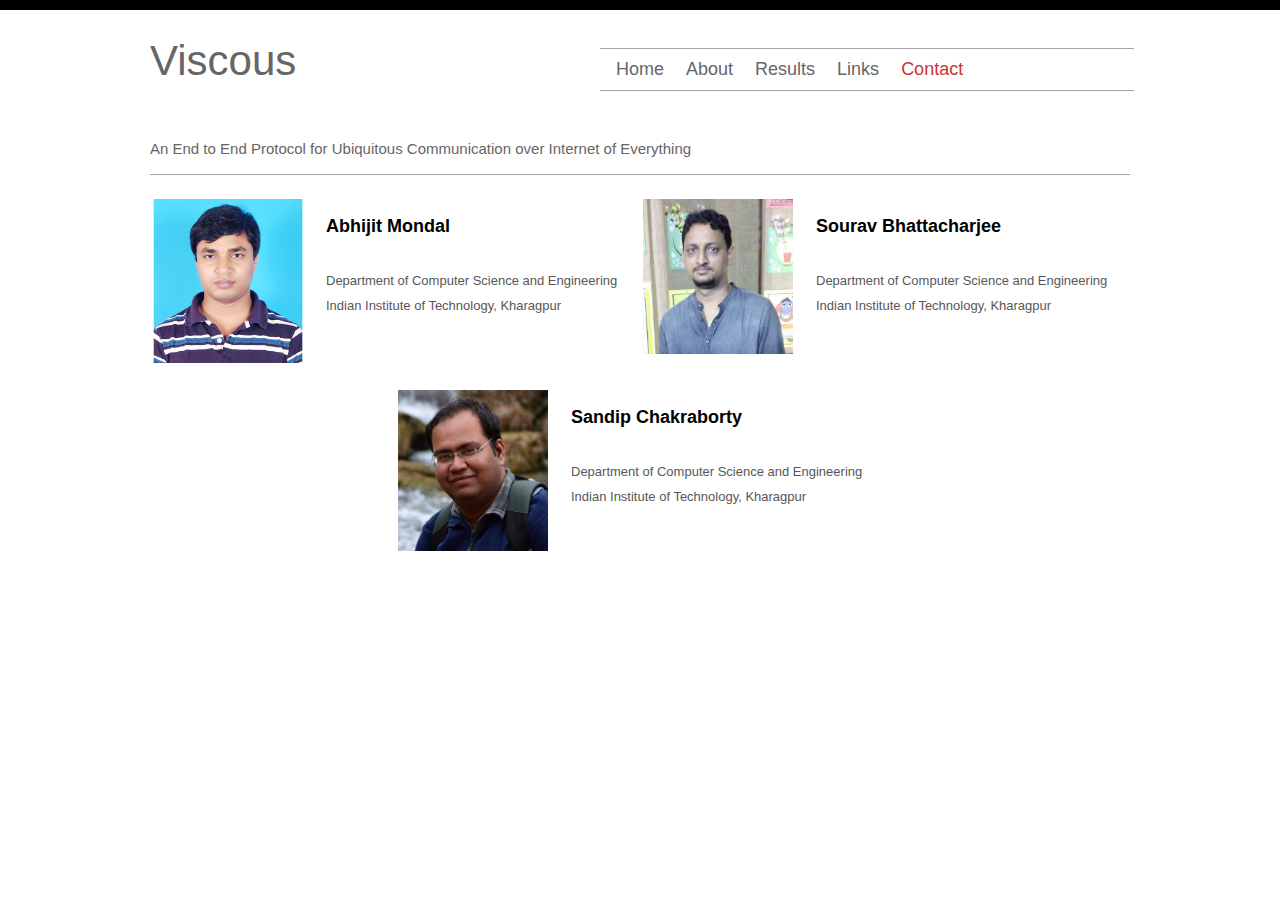
==== docs/contacts.html @ 007ab453 "Udated few details. Working on for more." ====
﻿<!doctype html>
<html lang="en">
    <head>
        <meta charset="UTF-8">
        <title>Viscous - Contacts</title>
        <link rel="icon" href="images/favicon.gif" type="image/x-icon"/>
        <!--[if lt IE 9]>
            <script src="http://html5shiv.googlecode.com/svn/trunk/html5.js"></script>
        <![endif]-->
        <link rel="shortcut icon" href="images/favicon.gif" type="image/x-icon"/> 
        <link rel="stylesheet" type="text/css" href="css/styles.css"/>
    </head>
    <body>
        <div class="bg">
            <!--start container-->
            <div id="container">
                <!--start header-->
                <header>
                    <!--start logo-->
                    <a href="#" id="logo"><h1>Viscous</h1></a>
                    <!--end logo-->
                    <!--start menu-->
                    <nav>
                        <ul>
                            <li><a href="index.html">Home</a></li>
                            <li><a href="about.html">About</a></li>
                            <li><a href="results.html">Results</a></li>
                            <li><a href="links.html">Links</a></li>
                            <li><a href="contacts.html" class="current">Contact</a></li>
                        </ul>
                    </nav>
                    <!--end menu-->
                    <!--end header-->
                </header>
                <!--start intro-->
                <section id="intro">
                    <hgroup>
                    <h2>An End to End Protocol for Ubiquitous Communication over Internet of Everything</h2>      
                    </hgroup>
                </section>
                <!--end intro-->

                <!--start holder-->
                <div class="holder_content">
                    <figure class="resplot">
                        <table>
                            <tr><td>
                                    <img src="images/abhi.jpg" class="contact_image">
                                </td>
                                <td class="contact_text">
                                    <h3><b><a href="http://cse.iitkgp.ac.in/~abhijit.mondal/">Abhijit Mondal</a></b></h3>
                                    <br>
                                    <p>Department of Computer Science and Engineering</p>
                                    <p>Indian Institute of Technology, Kharagpur</p>
                                </td>
                            </tr>
                        </table>
                    </figure>
                    <figure class="resplot">
                        <table>
                            <tr><td>
                                    <img src="images/sourav.jpg" class="contact_image">
                                </td>
                                <td class="contact_text">
                                    <h3><b><a href="#">Sourav Bhattacharjee</a></b></h3>
                                    <br>
                                    <p>Department of Computer Science and Engineering</p>
                                    <p>Indian Institute of Technology, Kharagpur</p>
                                </td>
                            </tr>
                        </table>
                    </figure>
                </div>
                <div class="holder_content" align="center">
                    <figure class="resplot" style="text-align: left; float: unset;">
                        <table>
                            <tr><td>
                                    <img src="images/sandippic.jpg" class="contact_image">
                                </td>
                                <td class="contact_text">
                                    <h3><b><a href="http://cse.iitkgp.ac.in/~sandipc/">Sandip Chakraborty</a></b></h3>
                                    <br>
                                    <p>Department of Computer Science and Engineering</p>
                                    <p>Indian Institute of Technology, Kharagpur</p>
                                </td>
                            </tr>
                        </table>
                    </figure>
                </div>
            </div>
        </div>
    </body>
</html>
---- docs/css/styles.css ----
/***************************************************
	      minimalist by marija zaric
	      template distributed by
        http: //freehtml5templates.com
***************************************************
***************************************************
			      Reset
***************************************************/

html, body, div, span, h1, h2, h3, h4, h5, h6, p, ol, ul, li, form, label, legend, caption, aside, details, figcaption, figure, footer,header, hgroup, menu, nav, section, summary {
   margin: 0;
	padding: 0;
	border: 0;
	outline: 0;
	font-weight: inherit;
	font-style: inherit;
	font-size: 100%;
	font-family: inherit;
	vertical-align: baseline;
}

ol, ul {
	list-style: none;
}

a img {
   border: none
}

aside, details, figcaption, figure, 
footer, header, hgroup, menu, nav, section {display: block}

/***************************************************
			      Global styles
***************************************************/

html {
	width: 100%;
	height: 100%;
}

body {
   font-family: Arial, Helvetica, sans-serif;
	font-size: 13px;
	background-color: white;
	color: #575757;
	margin: 0 0 1px; height: 100%; 
	line-height: 1.7;
	border-top: 10px solid black;
}

.bg {
	background-image: url(../images/bg.png); 
	background-position: left top;
	background-repeat: repeat;
}

p {
	margin-top: 3px;
}

p#p01 {
    color:black;
    font-weight: bold;
}

p#p02 {
    font-size: 10px;
}
	
a, p a {
	text-decoration: none;
	color: black;
}
	
a: hover {
   color: black;
}

h1, h2, h3, h4, h5, h6 {
   font-family: Arial, Helvetica, sans-serif;
   font-weight: normal;
   position: relative;
}

h1 {
	font-size: 42px;
	line-height: 0.9;
	color: #666666;
	text-align: left;
	margin-bottom: 13px;
	padding-bottom: 15px;
}

 h1 span {
	font-size: 25px;
	line-height: 12px;
	color: #666666;
	margin-left: 10px;
}
	
h2 {
	font-size: 15px;
	line-height: 1.8;
	color: #666666;
	text-align: left;
	border-bottom: 1px solid #A3A3A3;
	margin-bottom: 7px;
	padding-bottom: 12px;
}
	
h3 {
	font-size: 18px;
	line-height: 0.9;
	color: #575757;
	text-align: left;
	margin-bottom: 6px;
	padding-bottom: 5px;
}

h4 {
	font-size: 14px;
	line-height: 0.9;
	color: #CC3333;
	//text-align: left;
	margin-bottom: 8px;
	padding-top: 3px;
}

/***************************************************
			    Main containers
***************************************************/

#container, #container_left, #container_right {
	position: relative;
	width: 100%;
}
	
#container {
	position: relative;
	width: 980px;
	margin: 0 auto;
	background-color: transparent;
	min-height: 100%;
}

.group1 {
	float: left;
	width: 274px;
	position: relative;
	background: transparent;
	padding: 15px;
	margin-bottom: 10px;
}
	
.group2 {
	float: left;
	width: 274px;
	position: relative;
	background: transparent;
	padding: 15px;
	margin-bottom: 10px;
	margin-left: 30px;
}
	
.group3 {
	float: right;
	width: 274px;
	position: relative;
	background: transparent;
	padding: 15px;
	}

.group4 {
	float: left;
	width: 950px;
	position: relative;
	padding: 15px;
	margin-top: -14px;
	margin-bottom: 25px;
	background: transparent;
	border-top: 1px solid #A3A3A3;
	-moz-column-count: 3; /* Firefox */
	-webkit-column-count: 3; /* Safari and Chrome */
	column-count: 3;	
	-moz-column-gap: 40px; /* Firefox */
	-webkit-column-gap: 40px; /* Safari and Chrome */
	column-gap: 40px;	
	-moz-column-rule: 1px solid #A3A3A3; /* Firefox */
	-webkit-column-rule: 1px solid #A3A3A3; /* Safari and Chrome */
	column-rule: 1px solid #A3A3A3;
}
	
header {
	position: relative;
	float: left;
	width: 100%;
	height: 100px;
}
	
	
/***************************************************
				INTRO
***************************************************/	
	
#intro {
	width: 980px;
	position: relative;
	float: left;
	/*height: 75px;*/
	background: transparent;
	margin-top: 25px;
}

/***************************************************
				   HOLDERS
***************************************************/	

.holder_content {
	position: relative;
	float: left;
	width: 100%;
	margin-top: 4px;
	padding-top: 10px;
}
	
.holder_content_separator{
	margin-bottom: 20px;
}
	
/***************************************************
			        GALLERY
***************************************************/
	 	 
a.photo_hover3 {
	position: relative;
	float: left;
	margin: 16px 13px 8px 0;
	padding: 8px;
   background-color: white;
	border: 1px solid #D6D6D6;
}

a.photo_hover3: hover {
	border: 1px solid #D6D6D6;
	background-color: transparent;
	opacity: 0.9;
	z-index: 1000;
}
	
a.photo_hover2 {
	position: relative;
	float: right;
	margin: 5px 13px 8px 0;
	padding: 8px;
   background-color: white;
	border: 1px solid #E1E1E1;
}

a.photo_hover2: hover {
	border: 1px dotted #66CCFF;
	background-color: #C7EDFF;
	opacity: 0.9;
	z-index: 1000;
}


/***************************************************
			        FOOTER
***************************************************/

footer {
	position: relative;
	height: 90px;
	clear: both;
	width: 100%;
	background-image: url(../images/footer.png);
	background-position: left top;
	background-repeat: repeat-x;
	margin-bottom: 18px;
	background-color: black;
}

#FooterOne, #FooterTwo, #FooterTree {
	position: absolute;	
}

#FooterTwo {
	position: absolute;
	right: 225px;
	top: 26px;
	color: white;
}

#FooterTree {
	position: absolute;
	left: 225px;
	top: 26px;
	color: white;
}

.container {
   width: 980px;
   margin: 0 auto;
	background-color: #33CC99;
}

/***************************************************
				       MENU
***************************************************/

nav {
	position: absolute;
	width: 534px;
	top: 38px;
	left: 450px;
	background: transparent;
	border-top: 1px solid #A3A3A3;
	border-bottom: 1px solid #A3A3A3;
}

nav ul li {
	float: left;
	margin-left: 16px;
	line-height: normal;
}

nav ul li a {
	font-size: 18px;
   font-family: Arial, Helvetica, sans-serif;
	color: #666666;
	font-weight: normal;
	display: block;	/* IE6, IE7 line height fix */
	padding-bottom: 10px;
	padding-top: 5px;
	background-color: transparent;
	margin-top: 5px;
	margin-right: 6px;
   text-decoration: none;
}

nav ul li a: hover {
	color: #CC3333;
}

nav ul li a.current {
	color: #CC3333;
}

.content_menu {
	float: left;
	width: 274px;
	margin-top: -10px;
	margin-bottom: 15px;
}
	
.content_menu ul {	
	margin: 0px;
	padding: 0px;
	float: none;
}

.content_menu ul li {
	float: none;
	padding-bottom: 16px;
}


.content_menu ul li a {
	font-size: 14px;
	line-height: normal;
   color: #33CC99;
	text-align: left;
	text-decoration: none;
	background-image: url(../images/circle.png);
	background-position: left;
	background-repeat: no-repeat;
	padding-left: 20px;
}
	
.content_menu ul li a: hover {
   color: #33CC99;
}

/***************************************************
				   SPECIFIC
***************************************************/

#logo {
	position: relative;
   float: left;
	left: 0px;
	width: 167px;
	height: 43px;
	top: 32px;
}

.clearing {
	clear: both;
	display: inline;
	width: 100%;
	height: 0;
	overflow: hidden;
}
 	
.button {
	width: 66px;
	height: 13px;
	position: relative;
	margin-top: 12px;
	padding: 9px;
	background-color: black;
	display: inline-block;
	color: white;
	cursor: pointer;
	text-align: center;
	text-decoration: none;
	font: 12px/100% Arial, Helvetica, sans-serif;
}
	
.button: hover {
	background-color: #333333;
}

.button: active {
	position: relative;
	top: 1px;
}


.resplot {
	display: block;
	float: left;
	width: 50%;
}

.contact_text{
	vertical-align: baseline;
	padding-left: 20px;
	padding-top: 20px;
	width: 75%;
}
.contact_image{
	width: 150px;
}
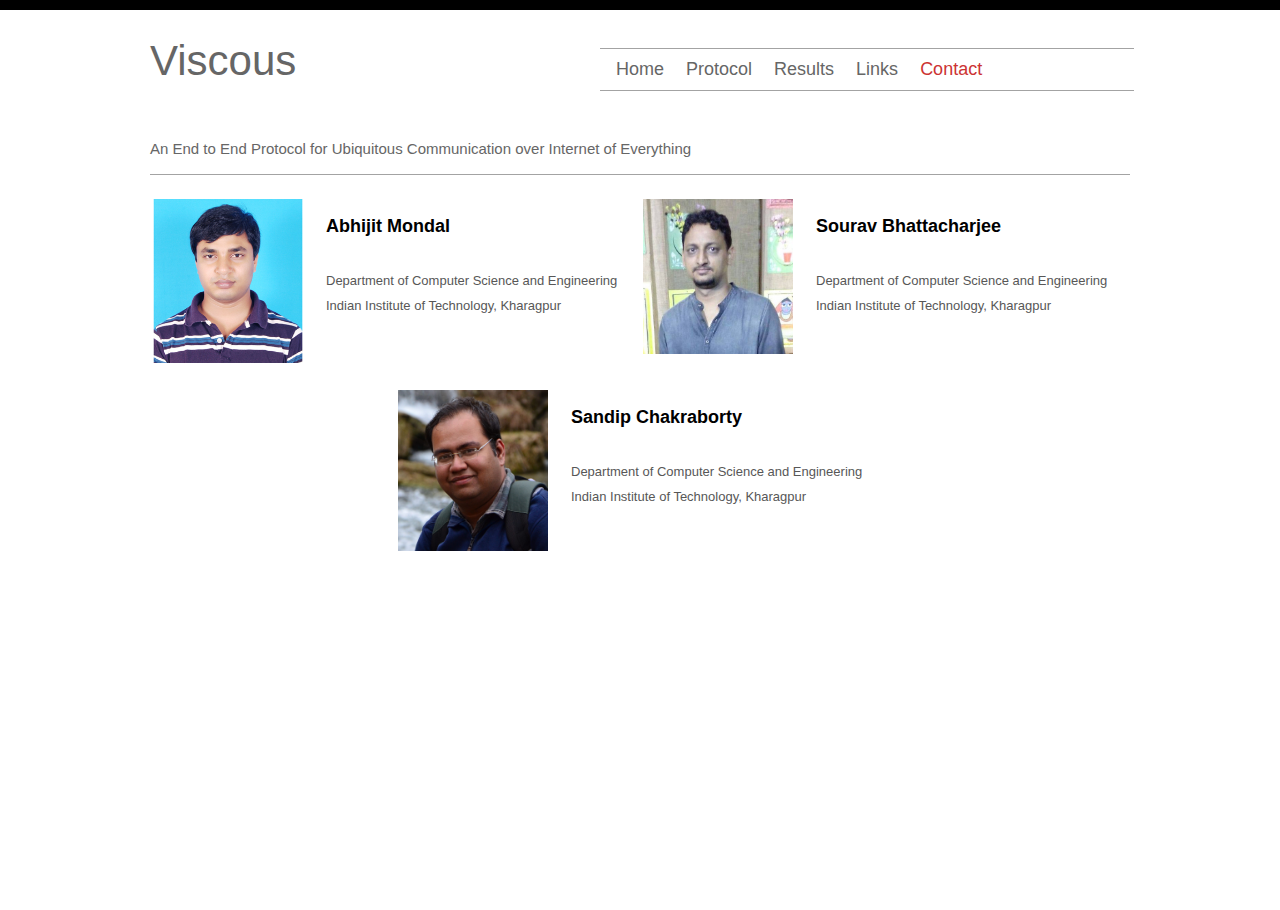
==== commit dd45e407: "adding website content" ====
--- a/docs/contacts.html
+++ b/docs/contacts.html
@@ -23,7 +23,8 @@
                     <nav>
                         <ul>
                             <li><a href="index.html">Home</a></li>
-                            <li><a href="about.html">About</a></li>
+                            <li><a href="protocol.html">Protocol</a></li>
+                            <!-- <li><a href="about.html">About</a></li> -->
                             <li><a href="results.html">Results</a></li>
                             <li><a href="links.html">Links</a></li>
                             <li><a href="contacts.html" class="current">Contact</a></li>
--- a/docs/css/styles.css
+++ b/docs/css/styles.css
@@ -442,4 +442,8 @@
 }
 .contact_image{
 	width: 150px;
+}
+
+.justify{
+	text-align: justify;
 }